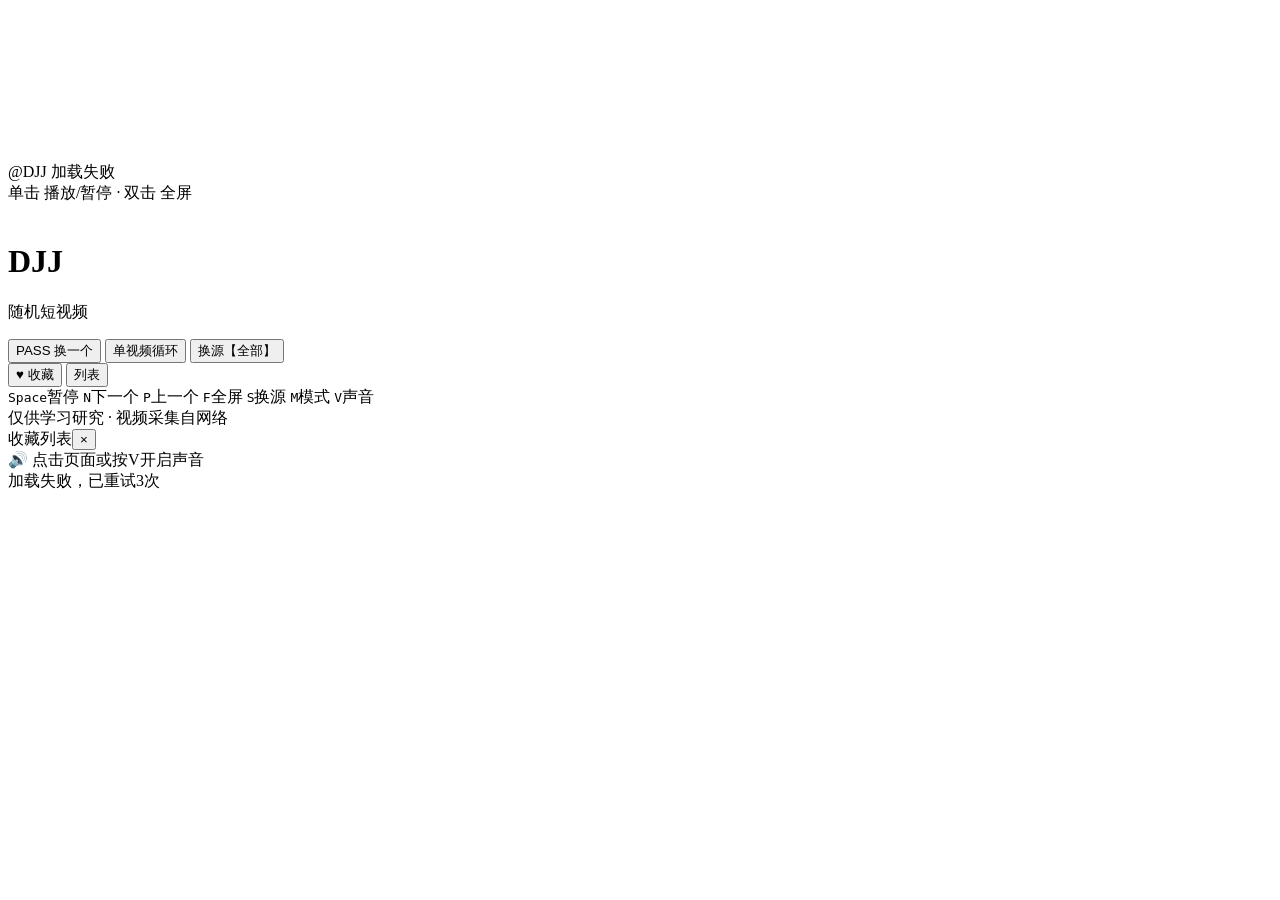
==== web/index.html @ 3b960832 "v2.3: 全项目重构——bug修复+302提取+转码+中文文档+新logo - 修复: scanner.py重写, config格式兼容 - 修复: _fetch_remote支持302 Locat" ====
<!DOCTYPE html>
<html lang="zh-CN">
<head>
<meta charset="UTF-8">
<meta name="viewport" content="width=device-width,initial-scale=1,minimum-scale=1,maximum-scale=1,user-scalable=no">
<meta name="google" value="notranslate">
<link rel="icon" type="image/x-icon" href="/img/favicon.ico">
<meta name="referrer" content="never">
<title>DJJ - 随机短视频</title>
<link rel="stylesheet" href="/css/style.css">
</head>
<body>

<!-- Mobile -->
<div class="mobile-layout" id="mobileLayout">
  <div class="video-wrap">
    <video id="playerM" autoplay preload playsinline controlslist="nodownload"
           x5-video-player-type="h5" x5-video-player-fullscreen="true"
           x5-video-ignore-metadata="true" poster="/img/bg.gif"></video>
    <div class="video-info" id="textsM">
      <span class="vid-name" id="vidNameM">@DJJ</span>
      <span class="vid-status" id="vidStatusM">...</span>
    </div>
    <div class="mobile-controls">
      <button class="mc-btn mc-btn-accent" id="btnPassM">PASS</button>
      <button class="mc-btn" id="btnModeM">循环</button>
      <button class="mc-btn" id="btnSourceM">全部</button>
      <img class="mc-love" id="btnLoveM" src="/img/love.png" alt="">
    </div>
    <div class="mobile-clock" id="clockM">00:00:00</div>
    <div class="mobile-hints" id="hintsM">
      <span>上滑 下一个</span><span>下滑 上一个</span>
      <span>左右滑 显隐文字</span><span>点触 暂停/播放</span>
      <span>双击 全屏</span>
    </div>
  </div>
</div>

<!-- PC: video maximized left + compact right panel -->
<div class="pc-layout" id="pcLayout">
  <div class="pc-video-area">
    <video id="playerPC" autoplay preload playsinline controlslist="nodownload"
           x5-video-player-type="h5" x5-video-player-fullscreen="true"
           x5-video-ignore-metadata="true" poster="/img/bg.gif"></video>
    <div class="pc-video-info">
      <span class="pc-vid-name" id="vidNamePC">@DJJ</span>
      <span class="pc-vid-status" id="vidStatusPC">...</span>
    </div>
    <div class="pc-hint">单击 播放/暂停 · 双击 全屏</div>
  </div>

  <div class="pc-right-panel">
    <div class="pc-brand">
      <img src="/img/logo.png" class="pc-logo-img" alt="">
      <div class="pc-brand-text">
        <h1>DJJ</h1>
        <p>随机短视频</p>
      </div>
    </div>

    <div class="pc-ctrl">
      <button class="pc-btn red" id="btnPassPC">PASS 换一个</button>
      <button class="pc-btn purple" id="btnModePC">单视频循环</button>
      <button class="pc-btn blue" id="btnSourcePC">换源【全部】</button>
    </div>

    <div class="pc-fav-row">
      <button class="pc-btn mini ghost" id="btnLovePC">&hearts; 收藏</button>
      <button class="pc-btn mini ghost" id="btnFavPC">列表</button>
    </div>

    <div class="pc-keys">
      <kbd>Space</kbd>暂停 <kbd>N</kbd>下一个 <kbd>P</kbd>上一个
      <kbd>F</kbd>全屏 <kbd>S</kbd>换源 <kbd>M</kbd>模式 <kbd>V</kbd>声音
    </div>

    <div class="pc-disclaimer">仅供学习研究 · 视频采集自网络</div>
  </div>
</div>

<!-- Fav panel -->
<div class="fav-panel" id="favPanel">
  <div class="fav-header">收藏列表<button class="fav-close" id="favClose">&times;</button></div>
  <div id="favList"></div>
</div>

<!-- Sound hint -->
<div class="sound-hint" id="soundHint">&#x1F50A; 点击页面或按V开启声音</div>

<script>
(function(){
var isM=/Android|iPhone|iPod|iPad|Mobile|UCWEB/i.test(navigator.userAgent);
var mE=document.getElementById('mobileLayout'),pE=document.getElementById('pcLayout');
if(isM){pE.style.display='none';document.body.classList.add('mobile-mode')}
else{mE.style.display='none'}

var player=isM?document.getElementById('playerM'):document.getElementById('playerPC');
var vidN=isM?document.getElementById('vidNameM'):document.getElementById('vidNamePC');
var vidS=isM?document.getElementById('vidStatusM'):document.getElementById('vidStatusPC');
var M='loop',Si=-1,SL=[],H=[],Hi=-1,L=false;

/* clock */
function tick(){var c=new Date();var el=document.getElementById('clockM');if(el)el.textContent=[c.getHours(),c.getMinutes(),c.getSeconds()].map(function(n){return String(n).padStart(2,'0')}).join(':')}
setInterval(tick,1e3);tick();

/* hints fade */
setTimeout(function(){var h=document.getElementById('hintsM');if(h)h.classList.add('hidden')},6e3);

/* toast */
function toast(a){var b=document.createElement('div');b.className='toast';b.textContent=a;document.body.appendChild(b);setTimeout(function(){b.remove()},1600)}

/* === SOUND: aggressive unmute === */
var soundOn=false;
player.muted=true;
var sHint=document.getElementById('soundHint');
function unmute(){if(player.muted){player.muted=false;soundOn=true;if(sHint)sHint.style.display='none'}}
function mute(){player.muted=true;soundOn=false;if(sHint)sHint.style.display='block'}

document.addEventListener('click',unmute);
document.addEventListener('keydown',function(e){if(e.key==='v'||e.key==='V'){soundOn?mute():unmute();e.preventDefault()}});

/* playing event = try unmute immediately */
player.addEventListener('playing',function(){
  if(!soundOn){player.muted=false;soundOn=true;if(sHint)sHint.style.display='none'}
});

/* === Favs === */
function GF(){try{return JSON.parse(localStorage.getItem('djj_favs')||'[]')}catch(e){return[]}}
function SF(f){localStorage.setItem('djj_favs',JSON.stringify(f))}
function updLoveUI(isL){
  var elM=document.getElementById('btnLoveM');if(elM)elM.src=isL?'/img/loves.png':'/img/love.png';
  var elP=document.getElementById('btnLovePC');if(elP)elP.textContent=isL?'❤ 已收藏':'♡ 收藏';
}
function addFav(t,n){var f=GF();if(f.some(function(x){return x.token===t})){toast('已收藏');return}f.unshift({token:t,name:n,ts:Date.now()});SF(f);updLoveUI(true);toast('收藏成功')}
function rmFav(t){SF(GF().filter(function(x){return x.token!==t}))}

/* === Core === */
async function fetchRandom(){
  var s=Si>=0?SL[Si]:null,u=s?'/api/random?source='+encodeURIComponent(s):'/api/random';
  var r=await fetch(u);if(!r.ok)throw new Error();return r.json()
}

async function playNext(){
  if(L)return;L=true;
  if(vidS)vidS.textContent='加载中...';
  for(var retry=0;retry<3;retry++){
    try{
      var d=await fetchRandom();
      player.src='/api/play?token='+encodeURIComponent(d.token);
      try{await player.play()}catch(e){}
      player.muted=false;soundOn=true;if(sHint)sHint.style.display='none';
      if(vidS)vidS.textContent='▶ 播放中';
      if(vidN)vidN.textContent='@'+(d.name||'未知');
      if(Hi<H.length-1)H=H.slice(0,Hi+1);
      H.push({token:d.token,name:d.name||'未知'});
      if(H.length>50)H.shift();
      Hi=H.length-1;
      updLoveUI(GF().some(function(x){return x.token===d.token}));
      updUI();
      L=false;return
    }catch(e){}
  }
  if(vidS)vidS.textContent='加载失败';
  toast('加载失败，已重试3次');
  L=false
}

function playPrev(){
  if(Hi>0){Hi--;var a=H[Hi];
    player.src='/api/play?token='+encodeURIComponent(a.token);player.play().catch(function(){});
    if(vidS)vidS.textContent='▶ 播放中';if(vidN)vidN.textContent='@'+a.name;
    updLoveUI(GF().some(function(x){return x.token===a.token}))
  }else toast('没了')
}

/* UI update */
function updUI(){
  var mt=M==='loop'?(isM?'循环':'单视频循环'):(isM?'连播':'连续播放');
  ['btnModeM','btnModePC'].forEach(function(id){var e=document.getElementById(id);if(e)e.textContent=mt});
  var st=Si===-1?(isM?'全部':'换源【全部】'):(isM?SL[Si]:'换源【'+SL[Si]+'】');
  ['btnSourceM','btnSourcePC'].forEach(function(id){var e=document.getElementById(id);if(e)e.textContent=st});
}
function toggleMode(){M=M==='loop'?'play':'loop';updUI();toast(M==='loop'?'循环模式':'连播模式')}
function toggleSource(){SL.length||loadSources().then(toggleSource);Si++;if(Si>=SL.length)Si=-1;updUI();toast(Si===-1?'全部':SL[Si]);playNext()}
function toggleLove(){if(Hi<0||Hi>=H.length){toast('暂无');return}var a=H[Hi];if(GF().some(function(x){return x.token===a.token})){rmFav(a.token);updLoveUI(false);toast('取消收藏')}else addFav(a.token,a.name)}
function showFav(){
  var f=GF(),el=document.getElementById('favList');
  if(!f.length)el.innerHTML='<div class="fav-empty">暂无收藏</div>';
  else{el.innerHTML=f.map(function(x){return '<div class="fav-item" data-token="'+x.token+'">'+x.name+'</div>'}).join('');
    el.querySelectorAll('.fav-item').forEach(function(e){e.addEventListener('click',function(){
      player.src='/api/play?token='+encodeURIComponent(e.dataset.token);player.play().catch(function(){});
      document.getElementById('favPanel').classList.remove('open')
    })})}
  document.getElementById('favPanel').classList.add('open')
}

/* events */
player.addEventListener('ended',function(){if(M==='loop'){player.currentTime=0;player.play().catch(function(){})}else playNext()});
player.addEventListener('error',function(){if(vidS)vidS.textContent='视频加载失败';setTimeout(playNext,1500)});

['btnModeM','btnModePC'].forEach(function(id){var e=document.getElementById(id);if(e)e.addEventListener('click',toggleMode)});
['btnPassM','btnPassPC'].forEach(function(id){var e=document.getElementById(id);if(e)e.addEventListener('click',playNext)});
['btnSourceM','btnSourcePC'].forEach(function(id){var e=document.getElementById(id);if(e)e.addEventListener('click',toggleSource)});
['btnLoveM','btnLovePC'].forEach(function(id){var e=document.getElementById(id);if(e)e.addEventListener('click',toggleLove)});
var fb=document.getElementById('btnFavPC');if(fb)fb.addEventListener('click',showFav);
var fc=document.getElementById('favClose');if(fc)fc.addEventListener('click',function(){document.getElementById('favPanel').classList.remove('open')});

/* mobile long-press love = fav panel */
(function(){var a=null,b=document.getElementById('btnLoveM');if(b){
  b.addEventListener('touchstart',function(){a=setTimeout(showFav,600)});
  b.addEventListener('touchend',function(){clearTimeout(a)});
  b.addEventListener('touchmove',function(){clearTimeout(a)});
  b.addEventListener('contextmenu',function(e){e.preventDefault();showFav()})
}})();

/* mobile gestures */
if(isM){(function(){
  var ax=0,ay=0;
  document.addEventListener('touchstart',function(e){ax=e.touches[0].pageX;ay=e.touches[0].pageY});
  document.addEventListener('touchend',function(e){
    var dx=e.changedTouches[0].pageX-ax,dy=e.changedTouches[0].pageY-ay;
    var ang=Math.atan2(dy,dx)*180/Math.PI;
    if(Math.abs(dx)<15&&Math.abs(dy)<15)return;
    if(ang>=-135&&ang<=-45)playNext();
    else if(ang>45&&ang<135)playPrev();
    else if(ang>=135||ang<-135)document.getElementById('textsM').style.display='none';
    else if(ang>=-45&&ang<=45)document.getElementById('textsM').style.display='';
  })
})();

/* mobile: single-click pause / double-click fullscreen */
(function(){var a=null;
  player.addEventListener('click',function(){
    if(a){clearTimeout(a);a=null;toggleFS()}
    else{a=setTimeout(function(){a=null;player.paused?player.play().catch(function(){}):player.pause()},250)}
  })
})()}

/* PC: click = pause/play, dblclick = fullscreen (like reference pc.html) */
if(!isM){var tt=new Date().getTime();
  player.addEventListener('click',function(){
    if(new Date().getTime()-tt<500){toggleFS()}
    else{tt=new Date().getTime();player.paused?player.play().catch(function(){}):player.pause()}
  })
}

/* fullscreen */
function toggleFS(){
  if(document.fullscreenElement)(document.exitFullscreen||function(){})();
  else(player.requestFullscreen||function(){}).call(player)
}

/* PC keyboard */
if(!isM){document.addEventListener('keydown',function(e){
  switch(e.key){
    case ' ':e.preventDefault();player.paused?player.play().catch(function(){}):player.pause();break;
    case 'ArrowUp':case 'n':case 'N':playNext();break;
    case 'ArrowDown':case 'p':case 'P':playPrev();break;
    case 'f':case 'F':toggleFS();break;
    case 's':case 'S':toggleSource();break;
    case 'm':case 'M':toggleMode();break
  }
})}

/* sources */
async function loadSources(){try{var r=await fetch('/api/sources'),d=await r.json();SL=d.sources||[]}catch(e){}}

/* boot */
(async function(){await loadSources();playNext()})();
})();
</script>
</body>
</html>
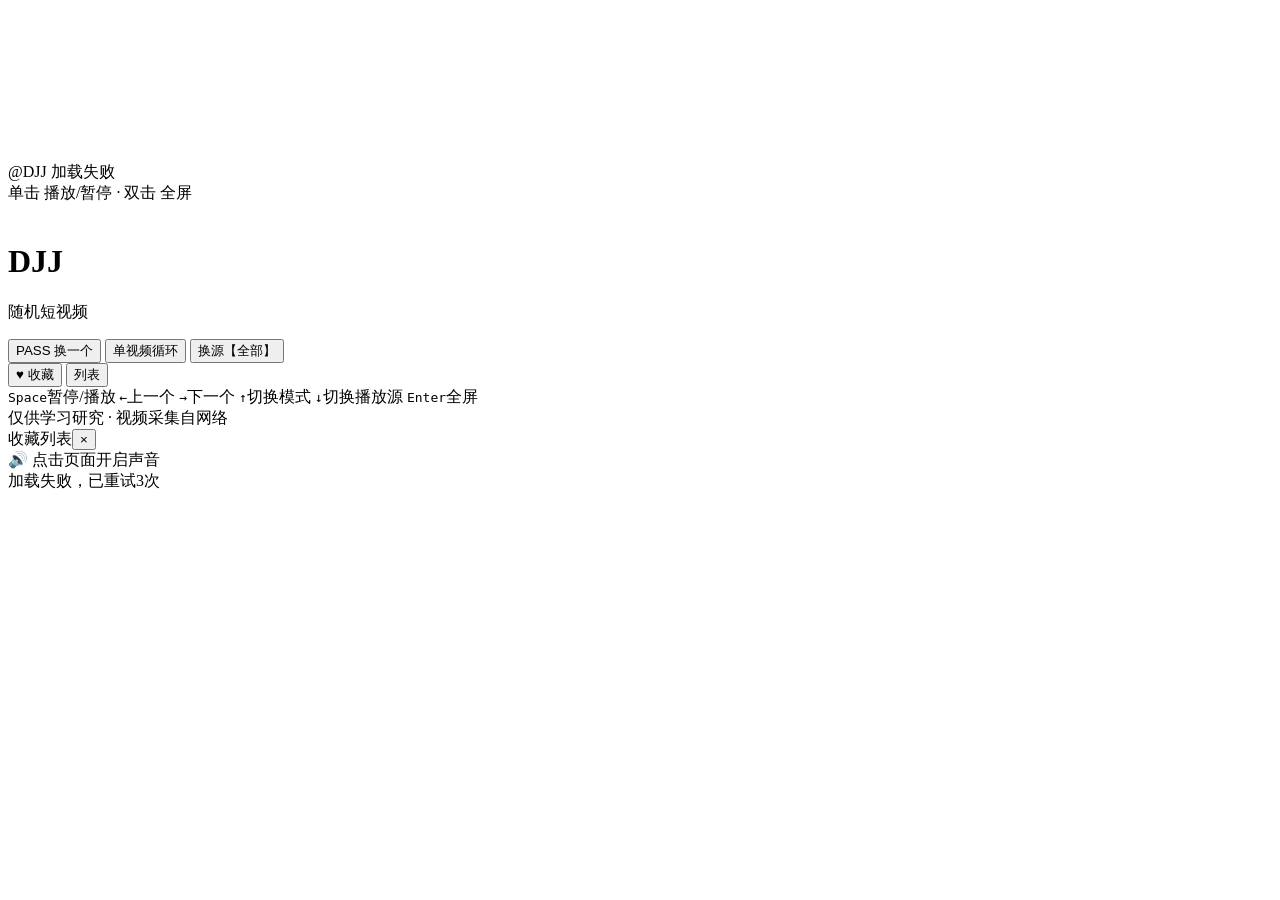
==== commit 9131cdfd: "feat: 桌面端快捷键精简为新映射 按用户要求重做桌面端键盘控制,删除冗余键: - Space    暂停/播放 - ←        上一个视频 - →        下一个视频 - ↑     " ====
--- a/web/index.html
+++ b/web/index.html
@@ -70,8 +70,8 @@
     </div>
 
     <div class="pc-keys">
-      <kbd>Space</kbd>暂停 <kbd>N</kbd>下一个 <kbd>P</kbd>上一个
-      <kbd>F</kbd>全屏 <kbd>S</kbd>换源 <kbd>M</kbd>模式 <kbd>V</kbd>声音
+      <kbd>Space</kbd>暂停/播放 <kbd>←</kbd>上一个 <kbd>→</kbd>下一个
+      <kbd>↑</kbd>切换模式 <kbd>↓</kbd>切换播放源 <kbd>Enter</kbd>全屏
     </div>
 
     <div class="pc-disclaimer">仅供学习研究 · 视频采集自网络</div>
@@ -85,7 +85,7 @@
 </div>
 
 <!-- Sound hint -->
-<div class="sound-hint" id="soundHint">&#x1F50A; 点击页面或按V开启声音</div>
+<div class="sound-hint" id="soundHint">&#x1F50A; 点击页面开启声音</div>
 
 <script>
 (function(){
@@ -117,7 +117,6 @@
 function mute(){player.muted=true;soundOn=false;if(sHint)sHint.style.display='block'}
 
 document.addEventListener('click',unmute);
-document.addEventListener('keydown',function(e){if(e.key==='v'||e.key==='V'){soundOn?mute():unmute();e.preventDefault()}});
 
 /* playing event = try unmute immediately */
 player.addEventListener('playing',function(){
@@ -254,14 +253,20 @@
 if(!isM){document.addEventListener('keydown',function(e){
   switch(e.key){
     case ' ':e.preventDefault();player.paused?player.play().catch(function(){}):player.pause();break;
-    case 'ArrowUp':case 'n':case 'N':playNext();break;
-    case 'ArrowDown':case 'p':case 'P':playPrev();break;
-    case 'f':case 'F':toggleFS();break;
-    case 's':case 'S':toggleSource();break;
-    case 'm':case 'M':toggleMode();break
+    case 'ArrowLeft':playPrev();break;
+    case 'ArrowRight':playNext();break;
+    case 'ArrowUp':toggleMode();break;
+    case 'ArrowDown':toggleSource();break;
+    case 'Enter':toggleFS();break;
   }
 })}
 
+/* PC mouse wheel → volume */
+if(!isM){document.addEventListener('wheel',function(e){
+  e.preventDefault();
+  player.volume=Math.max(0,Math.min(1,player.volume-e.deltaY*0.002));
+  if(player.volume===0)player.muted=true;else player.muted=false
+},{passive:!1})}
 /* sources */
 async function loadSources(){try{var r=await fetch('/api/sources'),d=await r.json();SL=d.sources||[]}catch(e){}}
 
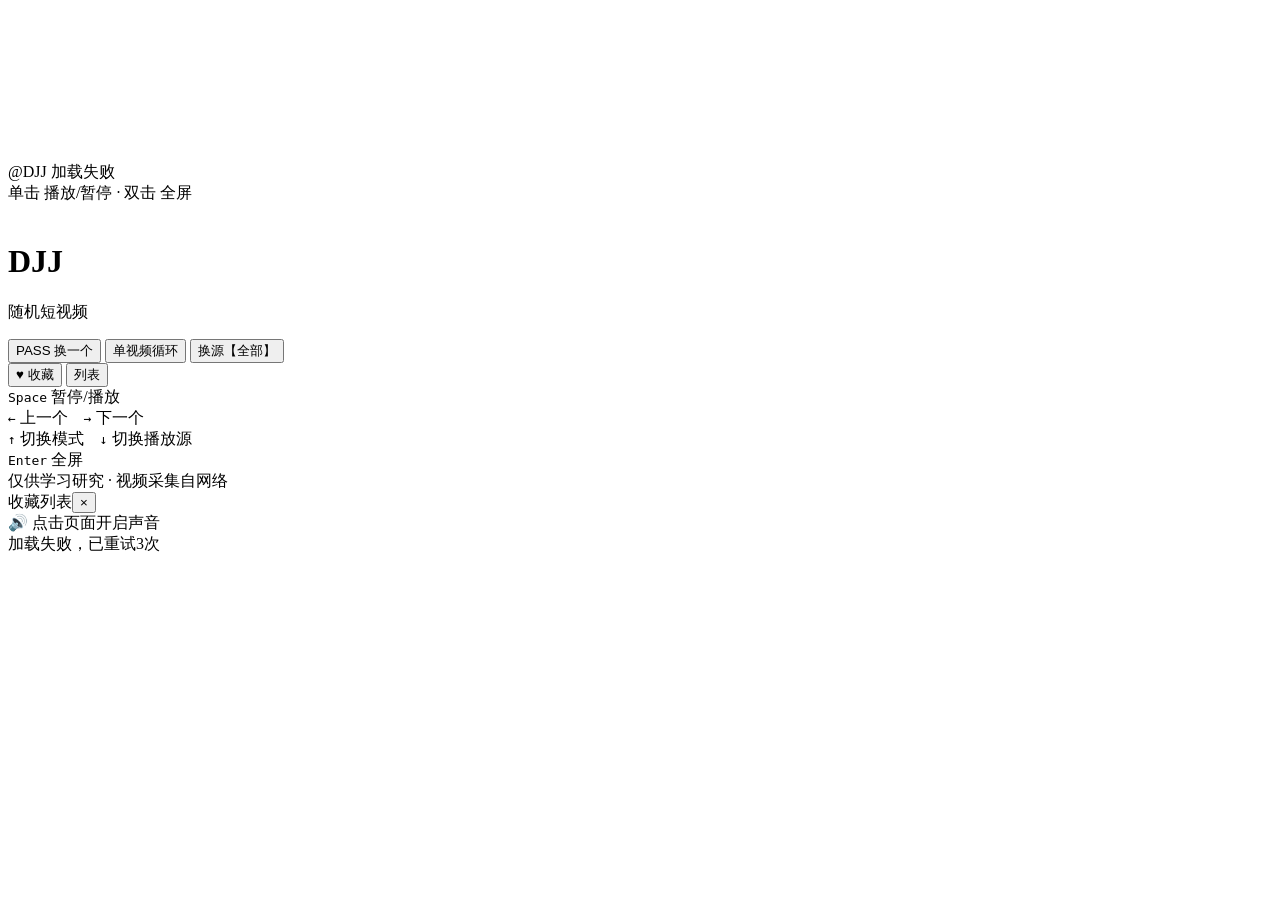
==== commit e83df55a: "fix: 快捷键提示区改为多行排版,每键独立一行避免长串混乱" ====
--- a/web/index.html
+++ b/web/index.html
@@ -70,8 +70,10 @@
     </div>
 
     <div class="pc-keys">
-      <kbd>Space</kbd>暂停/播放 <kbd>←</kbd>上一个 <kbd>→</kbd>下一个
-      <kbd>↑</kbd>切换模式 <kbd>↓</kbd>切换播放源 <kbd>Enter</kbd>全屏
+      <div><kbd>Space</kbd> 暂停/播放</div>
+      <div><kbd>&larr;</kbd> 上一个　<kbd>&rarr;</kbd> 下一个</div>
+      <div><kbd>&uarr;</kbd> 切换模式　<kbd>&darr;</kbd> 切换播放源</div>
+      <div><kbd>Enter</kbd> 全屏</div>
     </div>
 
     <div class="pc-disclaimer">仅供学习研究 · 视频采集自网络</div>
